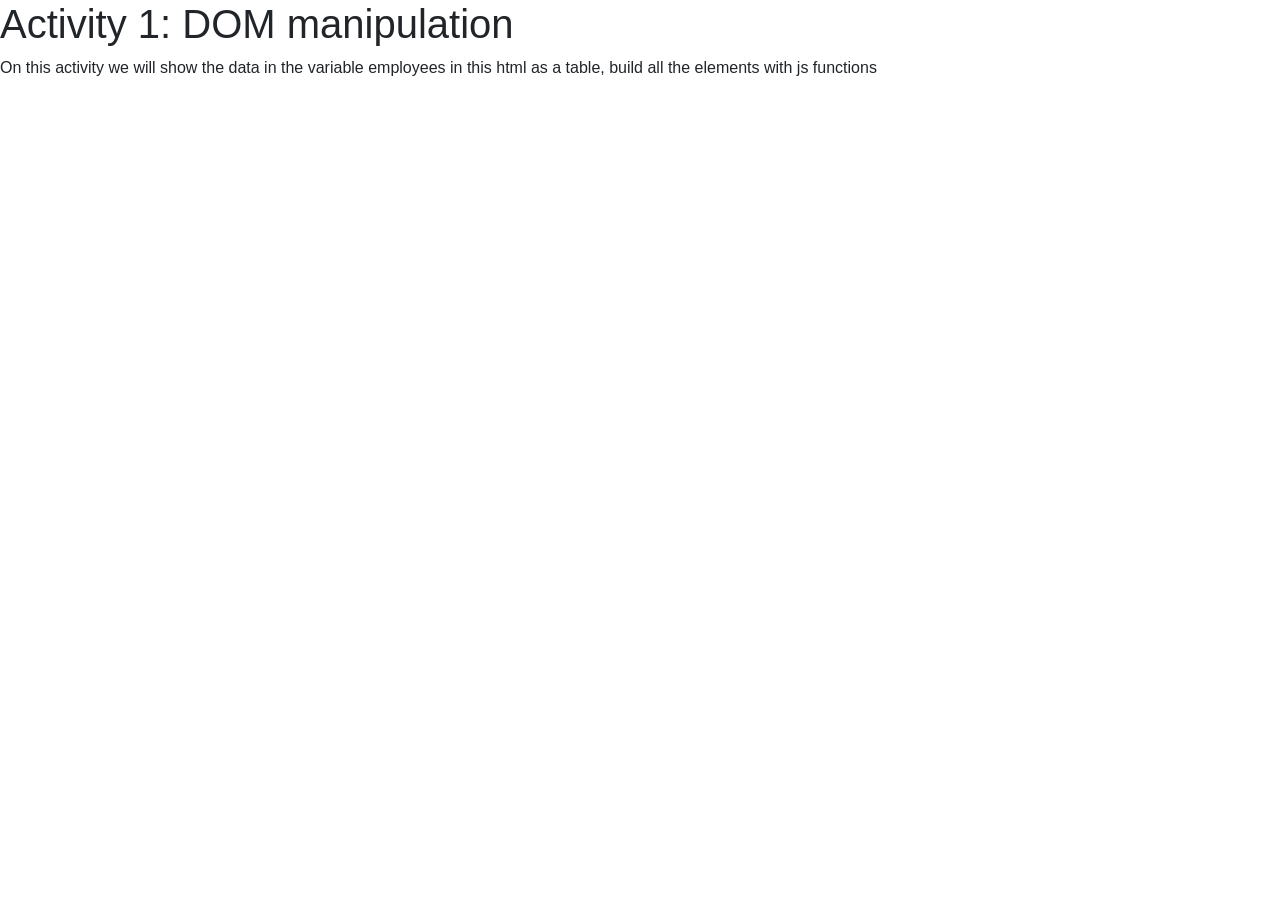
==== activity1/index.html @ 25655b18 "Merge branch 'master' of https://github.com/mianfiga/dew into master" ====
<!doctype html>
<html lang="en">
  <head>
    <!-- Required meta tags -->
    <meta charset="utf-8">
    <meta name="viewport" content="width=device-width, initial-scale=1, shrink-to-fit=no">

    <!-- Bootstrap CSS -->
    <link rel="stylesheet" href="https://maxcdn.bootstrapcdn.com/bootstrap/4.0.0/css/bootstrap.min.css" integrity="sha384-Gn5384xqQ1aoWXA+058RXPxPg6fy4IWvTNh0E263XmFcJlSAwiGgFAW/dAiS6JXm" crossorigin="anonymous">

    <title>Activity 1: DOM manipulation</title>
  </head>
  <body>
    <h1>Activity 1: DOM manipulation</h1>
    <p>On this activity we will show the data in the variable employees in this html as a table, build all the elements with js functions</p>
    <div id="table-container"></div>
    <script>
     var employees = [{"id":1,"name":"MIRIAM CASTIÑEIRA BREA","department":"IT"},{"id":2,"name":"GONZALO MULET FIGUERAS","department":"IT"},{"id":3,"name":"FRANCISCO JOSE GRAÑA BARBERA","department":"IT"},{"id":4,"name":"IRENE POMBO JORDA","department":"HR"}]
    </script>
  </body>
</html>
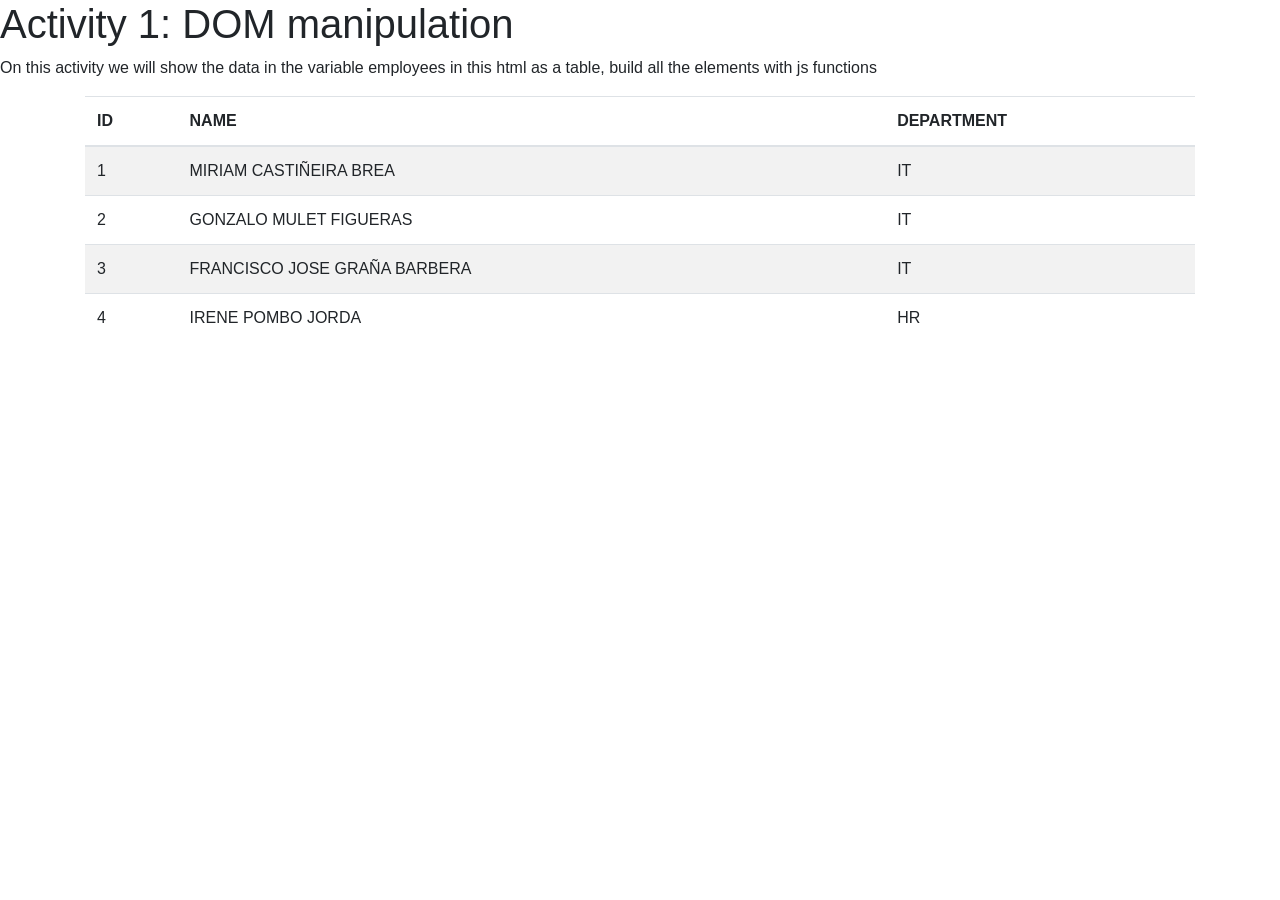
==== commit 77c046fa: "Activity 1" ====
--- a/activity1/index.html
+++ b/activity1/index.html
@@ -1,21 +1,57 @@
 <!doctype html>
 <html lang="en">
-  <head>
-    <!-- Required meta tags -->
-    <meta charset="utf-8">
-    <meta name="viewport" content="width=device-width, initial-scale=1, shrink-to-fit=no">
 
-    <!-- Bootstrap CSS -->
-    <link rel="stylesheet" href="https://maxcdn.bootstrapcdn.com/bootstrap/4.0.0/css/bootstrap.min.css" integrity="sha384-Gn5384xqQ1aoWXA+058RXPxPg6fy4IWvTNh0E263XmFcJlSAwiGgFAW/dAiS6JXm" crossorigin="anonymous">
+<head>
+  <!-- Required meta tags -->
+  <meta charset="utf-8">
+  <meta name="viewport" content="width=device-width, initial-scale=1, shrink-to-fit=no">
 
-    <title>Activity 1: DOM manipulation</title>
-  </head>
-  <body>
-    <h1>Activity 1: DOM manipulation</h1>
-    <p>On this activity we will show the data in the variable employees in this html as a table, build all the elements with js functions</p>
-    <div id="table-container"></div>
-    <script>
-     var employees = [{"id":1,"name":"MIRIAM CASTIÑEIRA BREA","department":"IT"},{"id":2,"name":"GONZALO MULET FIGUERAS","department":"IT"},{"id":3,"name":"FRANCISCO JOSE GRAÑA BARBERA","department":"IT"},{"id":4,"name":"IRENE POMBO JORDA","department":"HR"}]
-    </script>
-  </body>
-</html>
+  <!-- Bootstrap CSS -->
+  <link rel="stylesheet" href="https://maxcdn.bootstrapcdn.com/bootstrap/4.0.0/css/bootstrap.min.css"
+    integrity="sha384-Gn5384xqQ1aoWXA+058RXPxPg6fy4IWvTNh0E263XmFcJlSAwiGgFAW/dAiS6JXm" crossorigin="anonymous">
+
+  <title>Activity 1: DOM manipulation</title>
+</head>
+
+<body>
+  <h1>Activity 1: DOM manipulation</h1>
+  <p>On this activity we will show the data in the variable employees in this html as a table, build all the elements
+    with js functions</p>
+  <div id="table-container"></div>
+  <script>
+    var employees = [{ "id": 1, "name": "MIRIAM CASTIÑEIRA BREA", "department": "IT" },
+    { "id": 2, "name": "GONZALO MULET FIGUERAS", "department": "IT" },
+    { "id": 3, "name": "FRANCISCO JOSE GRAÑA BARBERA", "department": "IT" },
+    { "id": 4, "name": "IRENE POMBO JORDA", "department": "HR" }]
+
+
+    var tableContainer = document.getElementById('table-container');
+      tableContainer.classList.add("container");
+      var table = document.createElement('table');
+      table.classList.add("table");
+      table.classList.add("table-striped");
+
+    var tHead = document.createElement('thead');
+    
+    
+    tHead.innerHTML = "<tr><th>ID</th><th>NAME</th><th>DEPARTMENT</th></tr>";
+
+    table.appendChild(tHead);
+    var tBody = document.createElement('tbody');
+    var row;
+
+    employees.forEach( element => {
+
+      row = document.createElement('tr');
+      row.innerHTML = "<td>" + element.id + "</td><td>" + element.name + "</td><td>" + element.department + "</td>";
+      tBody.appendChild(row);
+    
+    }
+    );
+
+    table.appendChild(tBody);
+    tableContainer.appendChild(table);
+  </script>
+</body>
+
+</html>
